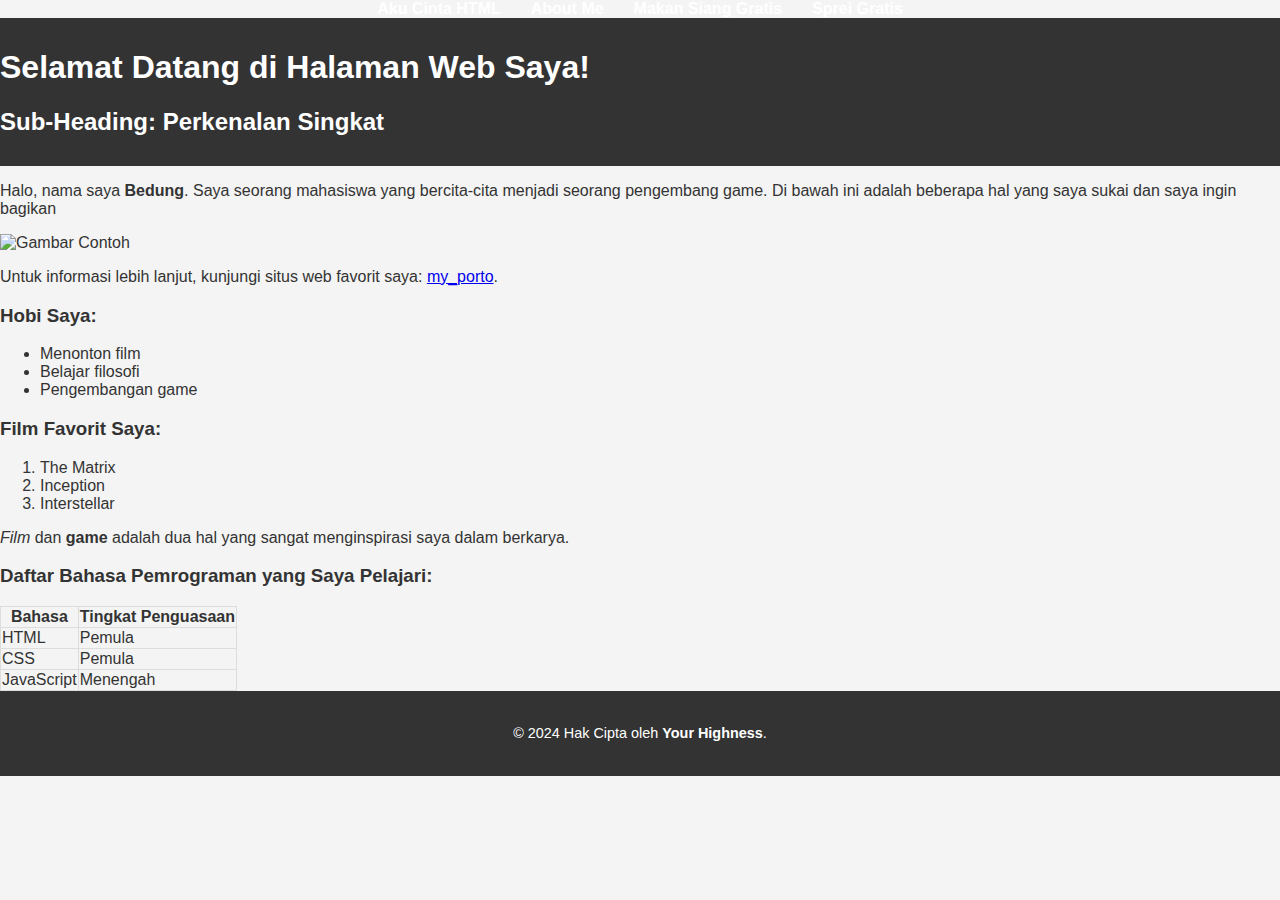
==== html/bintang_skibidi.html @ c63726e0 "tugas praktikum html" ====
<!DOCTYPE html>
<html lang="id">
<head>
    <meta charset="UTF-8">
    <meta name="viewport" content="width=device-width, initial-scale=1.0">
    <title>Halaman Web Sederhana</title>
    <link rel="stylesheet" href="/css/satuuntuksemua.css">
</head>
<body>

    <nav>
        <ul>
            <li><a href="aku_cinta.html">Aku Cinta HTML</a></li>
            <li><a href="bintang_skibidi.html">About Me</a></li>
            <li><a href="makansianggratis.html">Makan Siang Gratis</a></li>
            <li><a href="spreigratis.html">Sprei Gratis</a></li>
        </ul>
    </nav>

    <header>
        <h1>Selamat Datang di Halaman Web Saya!</h1>
        <h2>Sub-Heading: Perkenalan Singkat</h2>
    </header>

    <main>
        <p>Halo, nama saya <strong>Bedung</strong>. Saya seorang mahasiswa yang bercita-cita menjadi seorang pengembang game. Di bawah ini adalah beberapa hal yang saya sukai dan saya ingin bagikan</p>

        <img src="https://via.placeholder.com/300" alt="Gambar Contoh" width="300" height="200">
        
        <p>Untuk informasi lebih lanjut, kunjungi situs web favorit saya: <a href="https://pfftz.github.io/Codepolitan_sir/" target="_blank">my_porto</a>.</p>

        <h3>Hobi Saya:</h3>
        <ul>
            <li>Menonton film</li>
            <li>Belajar filosofi</li>
            <li>Pengembangan game</li>
        </ul>

        <h3>Film Favorit Saya:</h3>
        <ol>
            <li>The Matrix</li>
            <li>Inception</li>
            <li>Interstellar</li>
        </ol>

        <p><em>Film</em> dan <strong>game</strong> adalah dua hal yang sangat menginspirasi saya dalam berkarya.</p>

        <h3>Daftar Bahasa Pemrograman yang Saya Pelajari:</h3>
        <table>
            <tr>
                <th>Bahasa</th>
                <th>Tingkat Penguasaan</th>
            </tr>
            <tr>
                <td>HTML</td>
                <td>Pemula</td>
            </tr>
            <tr>
                <td>CSS</td>
                <td>Pemula</td>
            </tr>
            <tr>
                <td>JavaScript</td>
                <td>Menengah</td>
            </tr>
        </table>
    </main>

    <footer>
        <p>&copy; 2024 Hak Cipta oleh <strong>Your Highness</strong>.</p>
    </footer>

</body>
</html>
---- css/satuuntuksemua.css ----
/* Selektor Elemen */
body {
    font-family: Arial, sans-serif;
    margin: 0;
    padding: 0;
    background-color: #f4f4f4;
    color: #333;
}

/* Selektor ID */
#main-title {
    text-align: center;
    color: #333;
}

/* Selektor Kelas */
.content-section {
    max-width: 800px;
    margin: 20px auto;
    padding: 20px;
    background-color: #fff;
    box-shadow: 0 0 10px rgba(0, 0, 0, 0.1);
}

/* Selektor Atribut */
a[href^="#"] {
    color: #333;
    text-decoration: none;
    font-weight: bold;
}

/* Pseudo-class */
a:hover {
    color: #007BFF;
}

/* Box Model */
.example-image {
    display: block;
    margin: 20px auto;
    border: 5px solid #ddd;
    padding: 10px;
    box-sizing: border-box;
}

/* Positioning */
header {
    position: sticky;
    top: 0;
    background-color: #333;
    color: #fff;
    padding: 10px 0;
}

nav ul {
    list-style: none;
    padding: 0;
    margin: 0;
    display: flex;
    justify-content: center;
}

nav ul li {
    margin: 0 15px;
}

nav ul li a {
    color: #fff;
    text-decoration: none;
    font-weight: bold;
}

footer {
    text-align: center;
    font-size: 0.9em;
    color: #777;
    padding: 20px;
    background-color: #333;
    color: #fff;
}

table, th, td {
            border: 1px solid #ddd;
            border-collapse: collapse;}
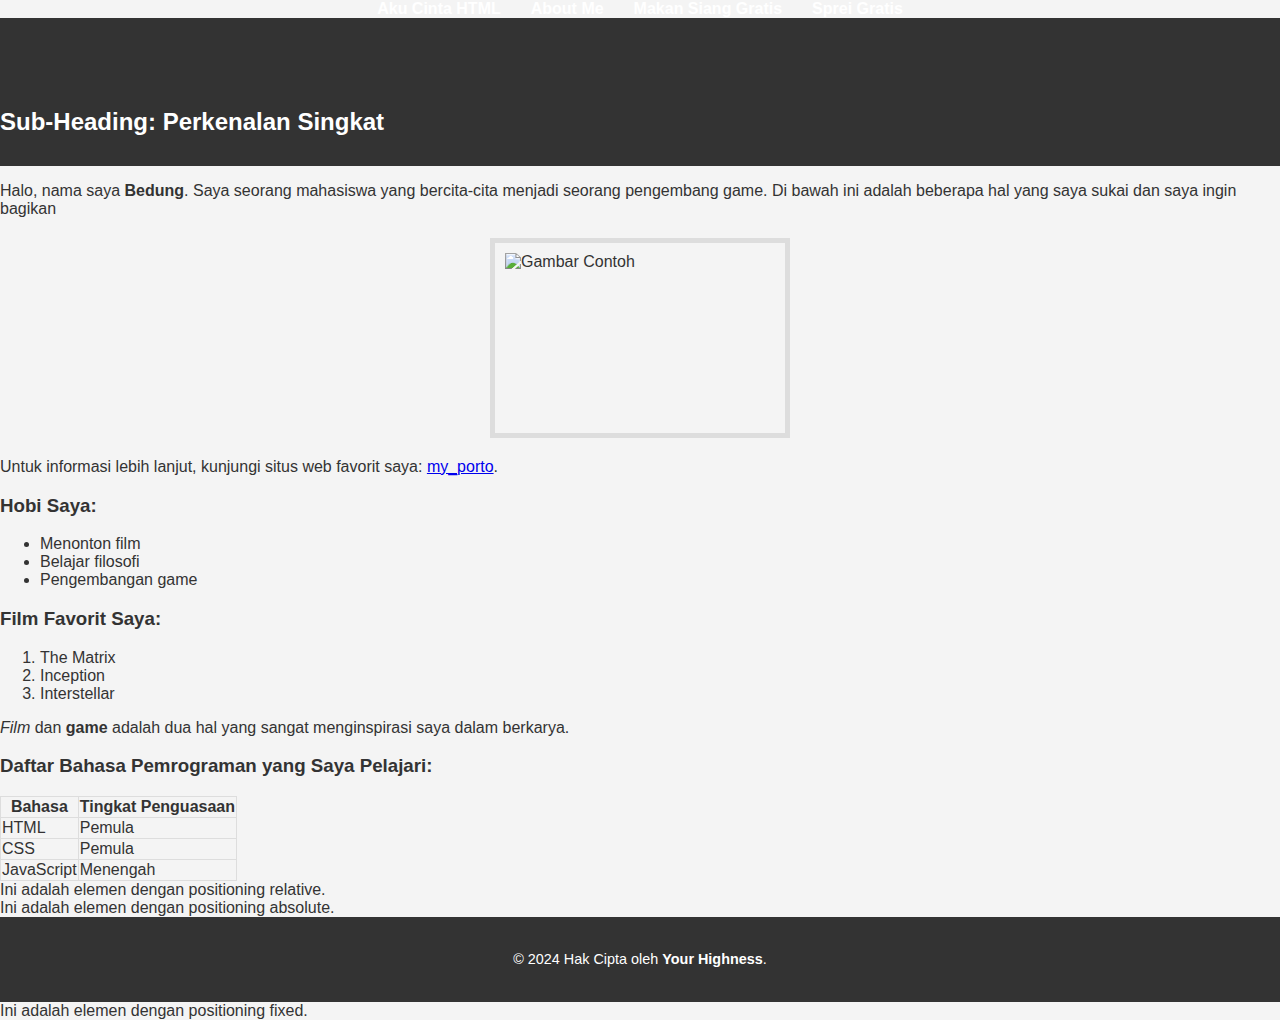
==== commit a68d1913: "Refactor HTML and CSS files for improved navigation and styling" ====
--- a/html/bintang_skibidi.html
+++ b/html/bintang_skibidi.html
@@ -18,14 +18,14 @@
     </nav>
 
     <header>
-        <h1>Selamat Datang di Halaman Web Saya!</h1>
+        <h1 id="main-title">Selamat Datang di Halaman Web Saya!</h1>
         <h2>Sub-Heading: Perkenalan Singkat</h2>
     </header>
 
     <main>
-        <p>Halo, nama saya <strong>Bedung</strong>. Saya seorang mahasiswa yang bercita-cita menjadi seorang pengembang game. Di bawah ini adalah beberapa hal yang saya sukai dan saya ingin bagikan</p>
+        <p class="intro">Halo, nama saya <strong>Bedung</strong>. Saya seorang mahasiswa yang bercita-cita menjadi seorang pengembang game. Di bawah ini adalah beberapa hal yang saya sukai dan saya ingin bagikan</p>
 
-        <img src="https://via.placeholder.com/300" alt="Gambar Contoh" width="300" height="200">
+        <img src="https://via.placeholder.com/300" alt="Gambar Contoh" class="example-image" width="300" height="200">
         
         <p>Untuk informasi lebih lanjut, kunjungi situs web favorit saya: <a href="https://pfftz.github.io/Codepolitan_sir/" target="_blank">my_porto</a>.</p>
 
@@ -64,11 +64,16 @@
                 <td>Menengah</td>
             </tr>
         </table>
+
+        <div class="relative-element">Ini adalah elemen dengan positioning relative.</div>
+        <div class="absolute-element">Ini adalah elemen dengan positioning absolute.</div>
     </main>
 
     <footer>
         <p>&copy; 2024 Hak Cipta oleh <strong>Your Highness</strong>.</p>
     </footer>
 
+    <div class="fixed-element">Ini adalah elemen dengan positioning fixed.</div>
+
 </body>
 </html>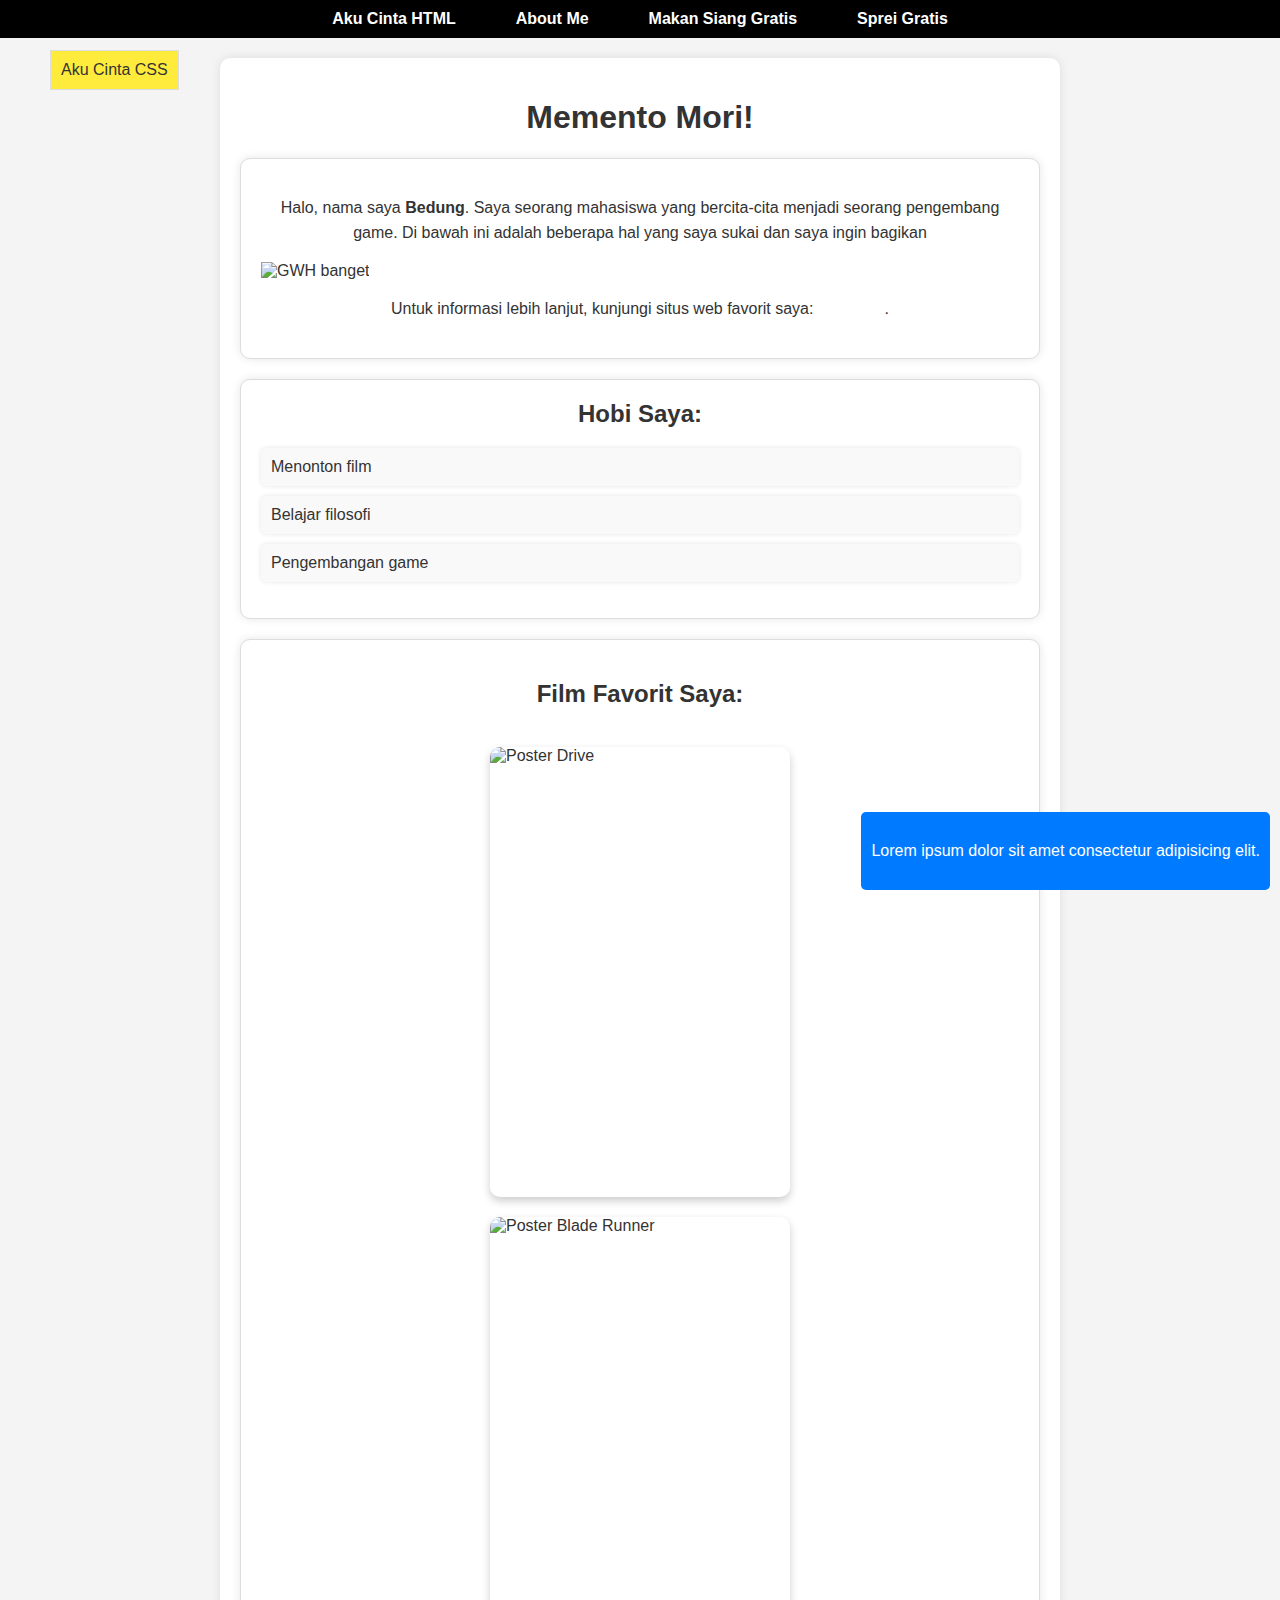
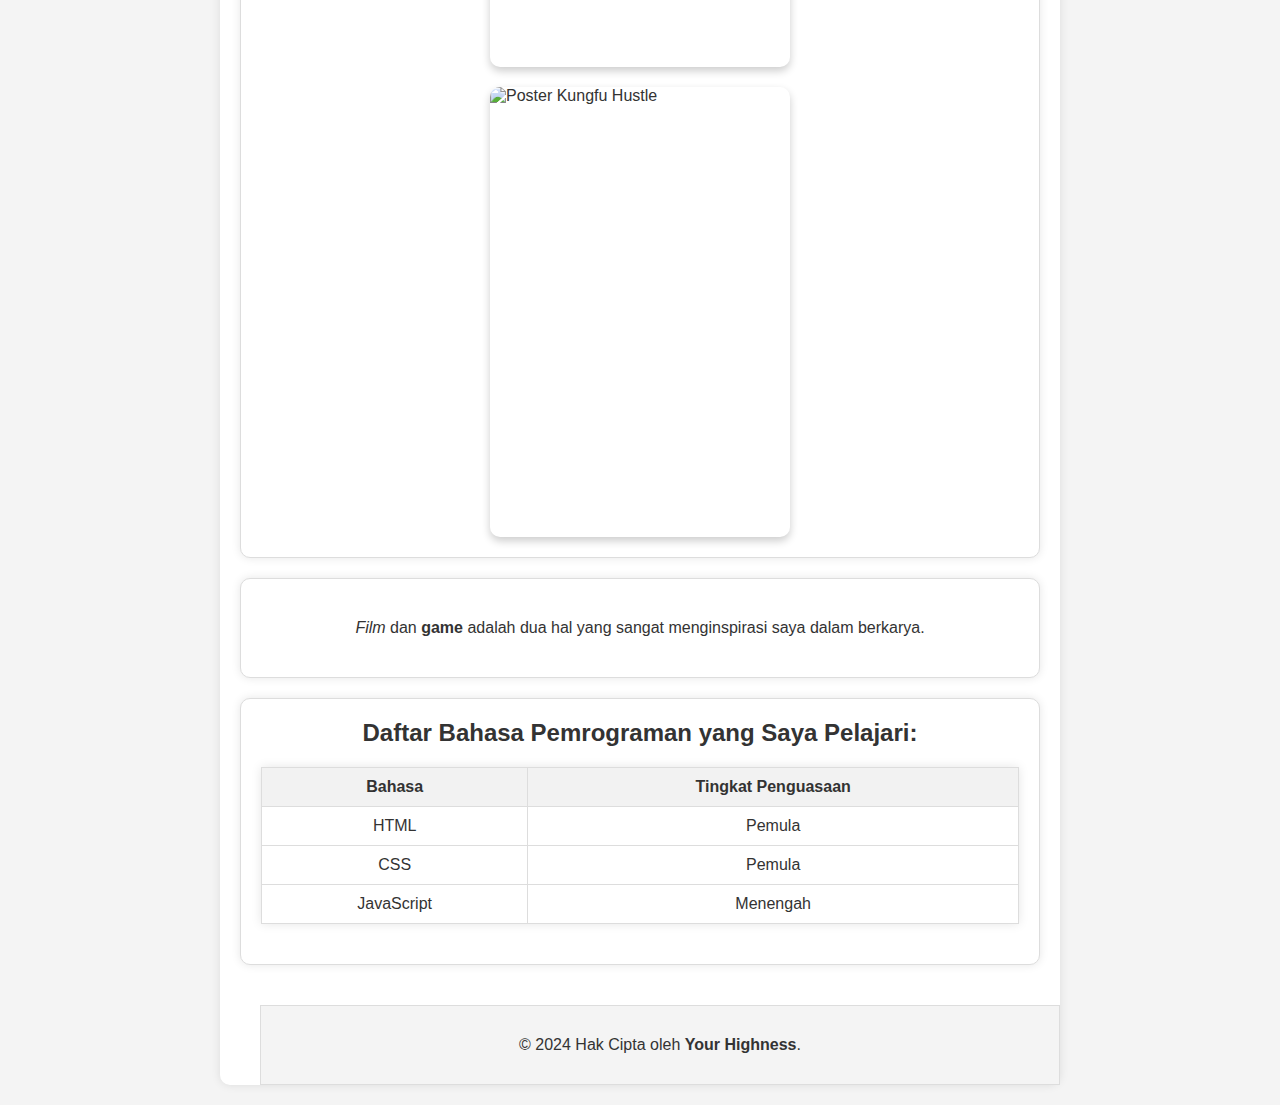
==== commit eb4e91e3: "jadi keknya" ====
--- a/html/bintang_skibidi.html
+++ b/html/bintang_skibidi.html
@@ -1,79 +1,126 @@
 <!DOCTYPE html>
 <html lang="id">
-<head>
-    <meta charset="UTF-8">
-    <meta name="viewport" content="width=device-width, initial-scale=1.0">
-    <title>Halaman Web Sederhana</title>
-    <link rel="stylesheet" href="/css/satuuntuksemua.css">
-</head>
-<body>
+    <head>
+        <meta charset="UTF-8" />
+        <meta name="viewport" content="width=device-width, initial-scale=1.0" />
+        <title>About Me</title>
+        <link rel="stylesheet" href="/css/satuuntuksemua.css" />
+    </head>
+    <body>
+        <nav>
+            <ul>
+                <li><a href="aku_cinta.html">Aku Cinta HTML</a></li>
+                <li><a href="bintang_skibidi.html">About Me</a></li>
+                <li><a href="makansianggratis.html">Makan Siang Gratis</a></li>
+                <li><a href="spreigratis.html">Sprei Gratis</a></li>
+            </ul>
+        </nav>
 
-    <nav>
-        <ul>
-            <li><a href="aku_cinta.html">Aku Cinta HTML</a></li>
-            <li><a href="bintang_skibidi.html">About Me</a></li>
-            <li><a href="makansianggratis.html">Makan Siang Gratis</a></li>
-            <li><a href="spreigratis.html">Sprei Gratis</a></li>
-        </ul>
-    </nav>
+        <div class="content">
+            <header>
+                <h1 id="main-title">Memento Mori!</h1>
+            </header>
 
-    <header>
-        <h1 id="main-title">Selamat Datang di Halaman Web Saya!</h1>
-        <h2>Sub-Heading: Perkenalan Singkat</h2>
-    </header>
+            <div class="card">
+                <p class="intro">
+                    Halo, nama saya <strong>Bedung</strong>. Saya seorang
+                    mahasiswa yang bercita-cita menjadi seorang pengembang game.
+                    Di bawah ini adalah beberapa hal yang saya sukai dan saya
+                    ingin bagikan
+                </p>
 
-    <main>
-        <p class="intro">Halo, nama saya <strong>Bedung</strong>. Saya seorang mahasiswa yang bercita-cita menjadi seorang pengembang game. Di bawah ini adalah beberapa hal yang saya sukai dan saya ingin bagikan</p>
+                <img
+                    src="https://i.ytimg.com/vi/hbpREOCDCSY/maxresdefault.jpg"
+                    alt="GWH banget"
+                    class="example-image"
+                    width="760"
+                    height="420"
+                />
 
-        <img src="https://via.placeholder.com/300" alt="Gambar Contoh" class="example-image" width="300" height="200">
-        
-        <p>Untuk informasi lebih lanjut, kunjungi situs web favorit saya: <a href="https://pfftz.github.io/Codepolitan_sir/" target="_blank">my_porto</a>.</p>
+                <p>
+                    Untuk informasi lebih lanjut, kunjungi situs web favorit
+                    saya:
+                    <a
+                        href="https://pfftz.github.io/Codepolitan_sir/"
+                        target="_blank"
+                        >my_porto</a
+                    >.
+                </p>
+            </div>
 
-        <h3>Hobi Saya:</h3>
-        <ul>
-            <li>Menonton film</li>
-            <li>Belajar filosofi</li>
-            <li>Pengembangan game</li>
-        </ul>
+            <div class="card">
+                <h2>Hobi Saya:</h2>
+                <ul>
+                    <li>Menonton film</li>
+                    <li>Belajar filosofi</li>
+                    <li>Pengembangan game</li>
+                </ul>
+            </div>
 
-        <h3>Film Favorit Saya:</h3>
-        <ol>
-            <li>The Matrix</li>
-            <li>Inception</li>
-            <li>Interstellar</li>
-        </ol>
+            <!-- New poster section -->
+            <div class="card">
+                <div class="poster-section">
+                    <h2>Film Favorit Saya:</h2>
+                    <img
+                        src="https://johnnyalucard.com/wp-content/uploads/2017/05/drive.jpg"
+                        alt="Poster Drive"
+                    />
+                    <img
+                        src="https://m.media-amazon.com/images/M/MV5BNzA1Njg4NzYxOV5BMl5BanBnXkFtZTgwODk5NjU3MzI@._V1_.jpg"
+                        alt="Poster Blade Runner"
+                    />
+                    <img
+                        src="https://upload.wikimedia.org/wikipedia/en/0/00/KungFuHustleHKposter.jpg"
+                        alt="Poster Kungfu Hustle"
+                    />
+                </div>
+            </div>
 
-        <p><em>Film</em> dan <strong>game</strong> adalah dua hal yang sangat menginspirasi saya dalam berkarya.</p>
+            <div class="card">
+                <p>
+                    <em>Film</em> dan <strong>game</strong> adalah dua hal yang
+                    sangat menginspirasi saya dalam berkarya.
+                </p>
+            </div>
 
-        <h3>Daftar Bahasa Pemrograman yang Saya Pelajari:</h3>
-        <table>
-            <tr>
-                <th>Bahasa</th>
-                <th>Tingkat Penguasaan</th>
-            </tr>
-            <tr>
-                <td>HTML</td>
-                <td>Pemula</td>
-            </tr>
-            <tr>
-                <td>CSS</td>
-                <td>Pemula</td>
-            </tr>
-            <tr>
-                <td>JavaScript</td>
-                <td>Menengah</td>
-            </tr>
-        </table>
+            <div class="card">
+                <h2>Daftar Bahasa Pemrograman yang Saya Pelajari:</h2>
+                <table>
+                    <tr>
+                        <th>Bahasa</th>
+                        <th>Tingkat Penguasaan</th>
+                    </tr>
+                    <tr>
+                        <td>HTML</td>
+                        <td>Pemula</td>
+                    </tr>
+                    <tr>
+                        <td>CSS</td>
+                        <td>Pemula</td>
+                    </tr>
+                    <tr>
+                        <td>JavaScript</td>
+                        <td>Menengah</td>
+                    </tr>
+                </table>
+            </div>
 
-        <div class="relative-element">Ini adalah elemen dengan positioning relative.</div>
-        <div class="absolute-element">Ini adalah elemen dengan positioning absolute.</div>
-    </main>
+            <div class="relative-element">
+                <p>
+                    &copy; 2024 Hak Cipta oleh <strong>Your Highness</strong>.
+                </p>
+            </div>
+            <div class="absolute-element">Aku Cinta CSS</div>
+        </div>
 
-    <footer>
-        <p>&copy; 2024 Hak Cipta oleh <strong>Your Highness</strong>.</p>
-    </footer>
-
-    <div class="fixed-element">Ini adalah elemen dengan positioning fixed.</div>
-
-</body>
-</html>+        <footer class="fixed-element">
+            <a
+                href="https://www.youtube.com/watch?v=ketQTGwA4Lo&list=RDMMketQTGwA4Lo&start_radio=1"
+            >
+                <p>
+                    Lorem ipsum dolor sit amet consectetur adipisicing elit.
+                </p>
+            </a>
+        </footer>
+    </body>
+</html>
--- a/css/satuuntuksemua.css
+++ b/css/satuuntuksemua.css
@@ -1,55 +1,21 @@
-/* Selektor Elemen */
+/* Tambahan CSS untuk mempercantik halaman */
 body {
+    background-color: #f4f4f4;
+    color: #333;
     font-family: Arial, sans-serif;
     margin: 0;
     padding: 0;
-    background-color: #f4f4f4;
-    color: #333;
 }
 
-/* Selektor ID */
-#main-title {
+h1,
+h2 {
     text-align: center;
     color: #333;
 }
 
-/* Selektor Kelas */
-.content-section {
-    max-width: 800px;
-    margin: 20px auto;
-    padding: 20px;
-    background-color: #fff;
-    box-shadow: 0 0 10px rgba(0, 0, 0, 0.1);
-}
-
-/* Selektor Atribut */
-a[href^="#"] {
-    color: #333;
-    text-decoration: none;
-    font-weight: bold;
-}
-
-/* Pseudo-class */
-a:hover {
-    color: #007BFF;
-}
-
-/* Box Model */
-.example-image {
-    display: block;
-    margin: 20px auto;
-    border: 5px solid #ddd;
-    padding: 10px;
-    box-sizing: border-box;
-}
-
-/* Positioning */
-header {
-    position: sticky;
-    top: 0;
-    background-color: #333;
-    color: #fff;
-    padding: 10px 0;
+p {
+    text-align: center;
+    line-height: 1.6;
 }
 
 nav ul {
@@ -58,6 +24,7 @@
     margin: 0;
     display: flex;
     justify-content: center;
+    background-color: #000;
 }
 
 nav ul li {
@@ -68,17 +35,119 @@
     color: #fff;
     text-decoration: none;
     font-weight: bold;
+    padding: 10px 15px;
+    display: block;
+    transition: background-color 0.3s, color 0.3s;
 }
 
-footer {
-    text-align: center;
-    font-size: 0.9em;
-    color: #777;
-    padding: 20px;
-    background-color: #333;
-    color: #fff;
+nav ul li a:hover {
+    background-color: #fff;
+    color: #000;
 }
 
-table, th, td {
-            border: 1px solid #ddd;
-            border-collapse: collapse;}+.content {
+    max-width: 800px;
+    margin: 20px auto;
+    padding: 20px;
+    background-color: #fff;
+    border-radius: 10px;
+    box-shadow: 0 0 10px rgba(0, 0, 0, 0.1);
+}
+
+.card {
+    background-color: #fff;
+    border: 1px solid #ddd;
+    border-radius: 10px;
+    box-shadow: 0 0 10px rgba(0, 0, 0, 0.1);
+    margin: 20px 0;
+    padding: 20px;
+}
+
+.card h2 {
+    margin-top: 0;
+}
+
+.card ul {
+    list-style: none;
+    padding: 0;
+}
+
+.card ul li {
+    background-color: #f9f9f9;
+    margin: 10px 0;
+    padding: 10px;
+    border-radius: 5px;
+    box-shadow: 0 0 5px rgba(0, 0, 0, 0.1);
+}
+
+table {
+    width: 100%;
+    border-collapse: collapse;
+    margin: 20px 0;
+    box-shadow: 0 0 10px rgba(0, 0, 0, 0.1);
+}
+
+th,
+td {
+    padding: 10px;
+    border: 1px solid #ddd;
+    text-align: center;
+}
+
+th {
+    background-color: #f2f2f2;
+}
+
+a {
+    color: #fff;
+    text-decoration: none;
+}
+
+a:hover {
+    text-decoration: underline;
+}
+
+.fixed-element {
+    position: fixed;
+    bottom: 10px;
+    right: 10px;
+    background-color: #007bff;
+    color: #fff;
+    padding: 10px;
+    border-radius: 5px;
+}
+
+.relative-element {
+    position: relative;
+    top: 20px;
+    left: 20px;
+    background-color: #f4f4f4;
+    padding: 10px;
+    border: 1px solid #ddd;
+}
+
+.absolute-element {
+    position: absolute;
+    top: 50px;
+    left: 50px;
+    background-color: #ffeb3b;
+    padding: 10px;
+    border: 1px solid #ddd;
+}
+
+/* Styling for the poster section */
+.poster-section {
+    display: flex;
+    flex-direction: column;
+    align-items: center;
+    gap: 20px; /* Space between images */
+    margin-top: 20px;
+}
+
+.poster-section img {
+    width: 300px;
+    height: 450px;
+    object-fit: cover;
+    border-radius: 10px;
+    box-shadow: 0px 4px 8px rgba(0, 0, 0, 0.2);
+}
